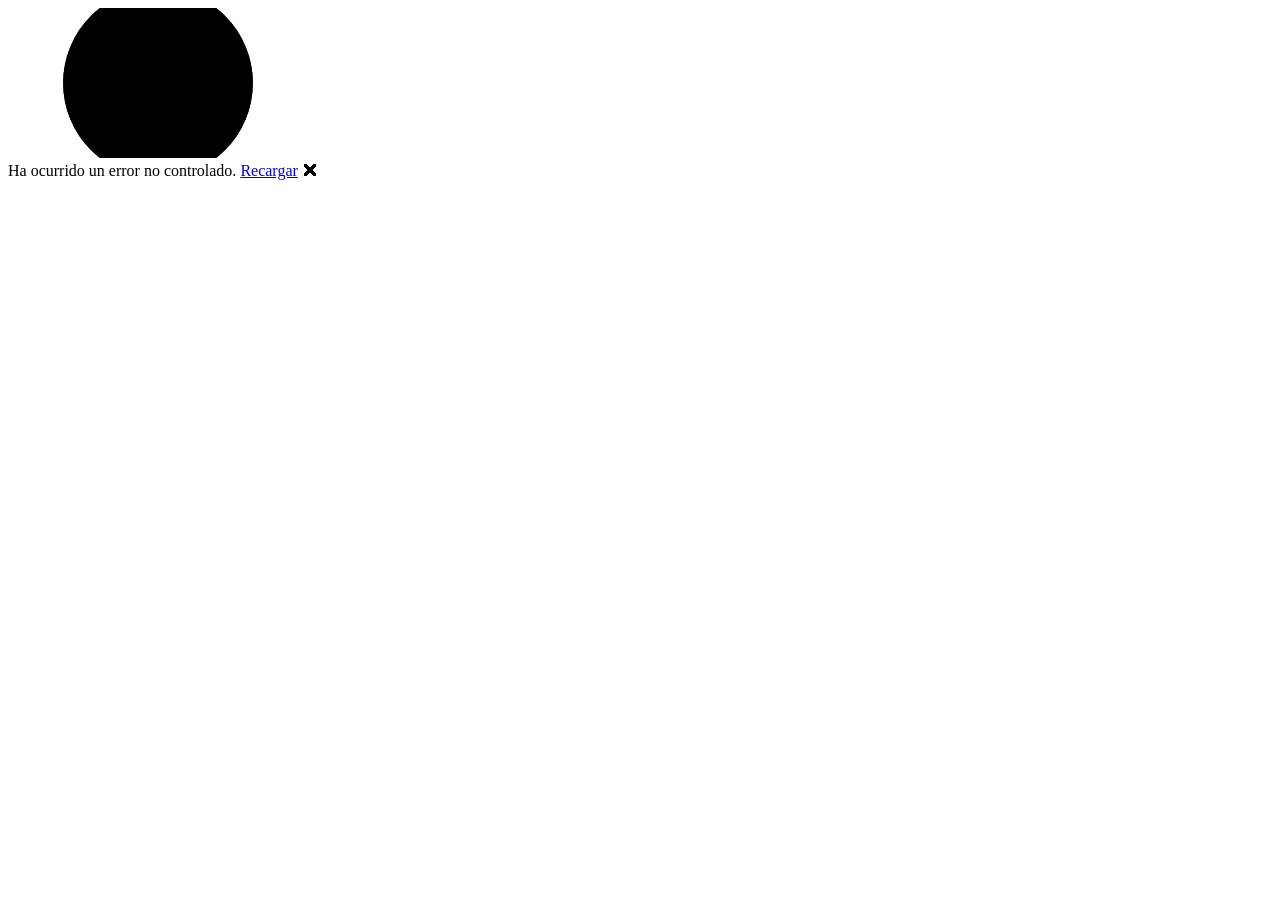
==== AppFitness.Wasm/wwwroot/index.html @ d5e515ba "Add GitHub Pages deployment via Blazor WebAssembly Co-authored-by: alfonsoroyal <165158113+alfonsoro" ====
<!DOCTYPE html>
<html lang="es">

<head>
    <meta charset="utf-8" />
    <meta name="viewport" content="width=device-width, initial-scale=1.0" />
    <title>App Fitness</title>
    <base href="/" />
    <link rel="preload" id="webassembly" />
    <link rel="stylesheet" href="_content/AppFitness.Shared/lib/bootstrap/dist/css/bootstrap.min.css" />
    <link rel="stylesheet" href="_content/AppFitness.Shared/app.css" />
    <link rel="icon" type="image/png" href="_content/AppFitness.Shared/favicon.png" />
    <link href="AppFitness.Wasm.styles.css" rel="stylesheet" />
    <script type="importmap"></script>
    <script>
        // Handle redirect from 404.html for GitHub Pages SPA routing
        (function () {
            var redirect = sessionStorage.redirect;
            delete sessionStorage.redirect;
            if (redirect && redirect !== location.href) {
                history.replaceState(null, null, redirect);
            }
        })();
    </script>
</head>

<body>
    <div id="app">
        <svg class="loading-progress">
            <circle r="40%" cx="50%" cy="50%" />
            <circle r="40%" cx="50%" cy="50%" />
        </svg>
        <div class="loading-progress-text"></div>
    </div>

    <div id="blazor-error-ui">
        Ha ocurrido un error no controlado.
        <a href="." class="reload">Recargar</a>
        <span class="dismiss">🗙</span>
    </div>
    <script src="_framework/blazor.webassembly#[.{fingerprint}].js"></script>
</body>

</html>
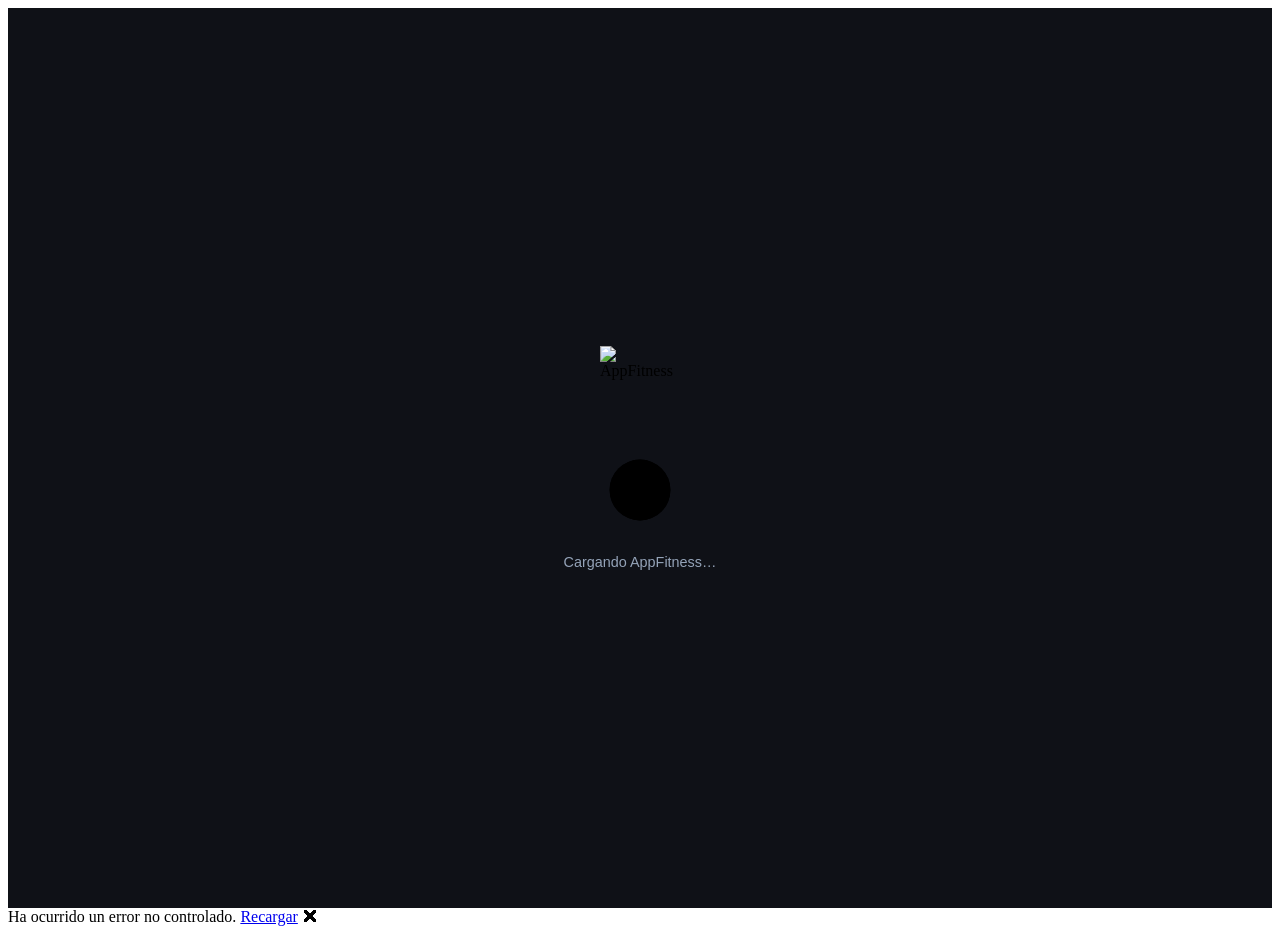
==== commit 7b566585: "fix: GitHub Pages - rutas relativas, CORS Open Food Facts, catálogo local fallback, manifest PWA con" ====
--- a/AppFitness.Wasm/wwwroot/index.html
+++ b/AppFitness.Wasm/wwwroot/index.html
@@ -4,13 +4,30 @@
 <head>
     <meta charset="utf-8" />
     <meta name="viewport" content="width=device-width, initial-scale=1.0" />
-    <title>App Fitness</title>
+    <title>AppFitness – Tu Gym en el Bolsillo</title>
     <base href="/" />
+
+    <!-- PWA Manifest -->
+    <link rel="manifest" href="manifest.json" />
+
+    <!-- Theme & icons -->
+    <meta name="theme-color" content="#6c63ff" />
+    <meta name="apple-mobile-web-app-capable" content="yes" />
+    <meta name="apple-mobile-web-app-status-bar-style" content="black-translucent" />
+    <meta name="apple-mobile-web-app-title" content="AppFitness" />
+    <link rel="apple-touch-icon" href="icons/icon-192.svg" />
+    <link rel="icon" type="image/svg+xml" href="icons/icon-192.svg" />
+
+    <!-- SEO / Open Graph -->
+    <meta name="description" content="Registra tus entrenamientos, comidas y progreso físico. Tu app de fitness personal." />
+    <meta name="keywords" content="fitness, gym, dieta, entrenamientos, calorías, macros" />
+
+    <!-- Preload -->
     <link rel="preload" id="webassembly" />
     <link rel="stylesheet" href="_content/AppFitness.Shared/lib/bootstrap/dist/css/bootstrap.min.css" />
     <link rel="stylesheet" href="_content/AppFitness.Shared/app.css" />
-    <link rel="icon" type="image/png" href="_content/AppFitness.Shared/favicon.png" />
     <link href="AppFitness.Wasm.styles.css" rel="stylesheet" />
+
     <script type="importmap"></script>
     <script>
         // Handle redirect from 404.html for GitHub Pages SPA routing
@@ -26,11 +43,17 @@
 
 <body>
     <div id="app">
-        <svg class="loading-progress">
-            <circle r="40%" cx="50%" cy="50%" />
-            <circle r="40%" cx="50%" cy="50%" />
-        </svg>
-        <div class="loading-progress-text"></div>
+        <div style="display:flex;flex-direction:column;align-items:center;justify-content:center;
+                    height:100vh;background:#0f1117;gap:1.5rem;">
+            <img src="icons/icon-192.svg" width="80" height="80" alt="AppFitness" />
+            <svg class="loading-progress" style="width:80px;height:80px;">
+                <circle r="38%" cx="50%" cy="50%" />
+                <circle r="38%" cx="50%" cy="50%" />
+            </svg>
+            <p style="color:#94a3b8;font-family:sans-serif;font-size:.9rem;margin:0;">
+                Cargando AppFitness…
+            </p>
+        </div>
     </div>
 
     <div id="blazor-error-ui">
@@ -38,6 +61,7 @@
         <a href="." class="reload">Recargar</a>
         <span class="dismiss">🗙</span>
     </div>
+
     <script src="_framework/blazor.webassembly#[.{fingerprint}].js"></script>
 </body>
 
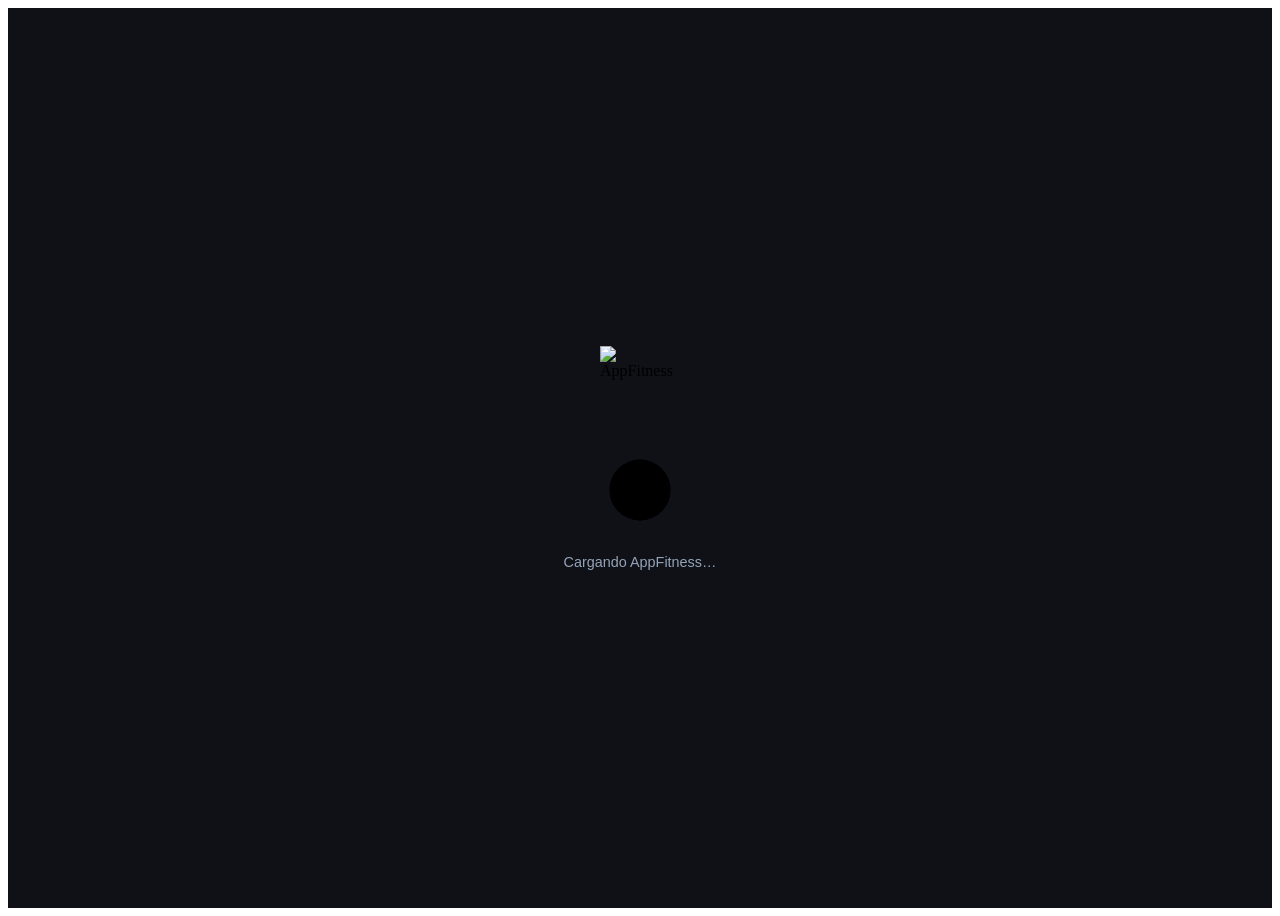
==== commit 97d17cb3: "feat: refactor workout and food log components for improved data handling and UI, add new exercise o" ====
--- a/AppFitness.Wasm/wwwroot/index.html
+++ b/AppFitness.Wasm/wwwroot/index.html
@@ -56,11 +56,7 @@
         </div>
     </div>
 
-    <div id="blazor-error-ui">
-        Ha ocurrido un error no controlado.
-        <a href="." class="reload">Recargar</a>
-        <span class="dismiss">🗙</span>
-    </div>
+    <div id="blazor-error-ui" style="display:none"></div>
 
     <script src="_framework/blazor.webassembly#[.{fingerprint}].js"></script>
 </body>
